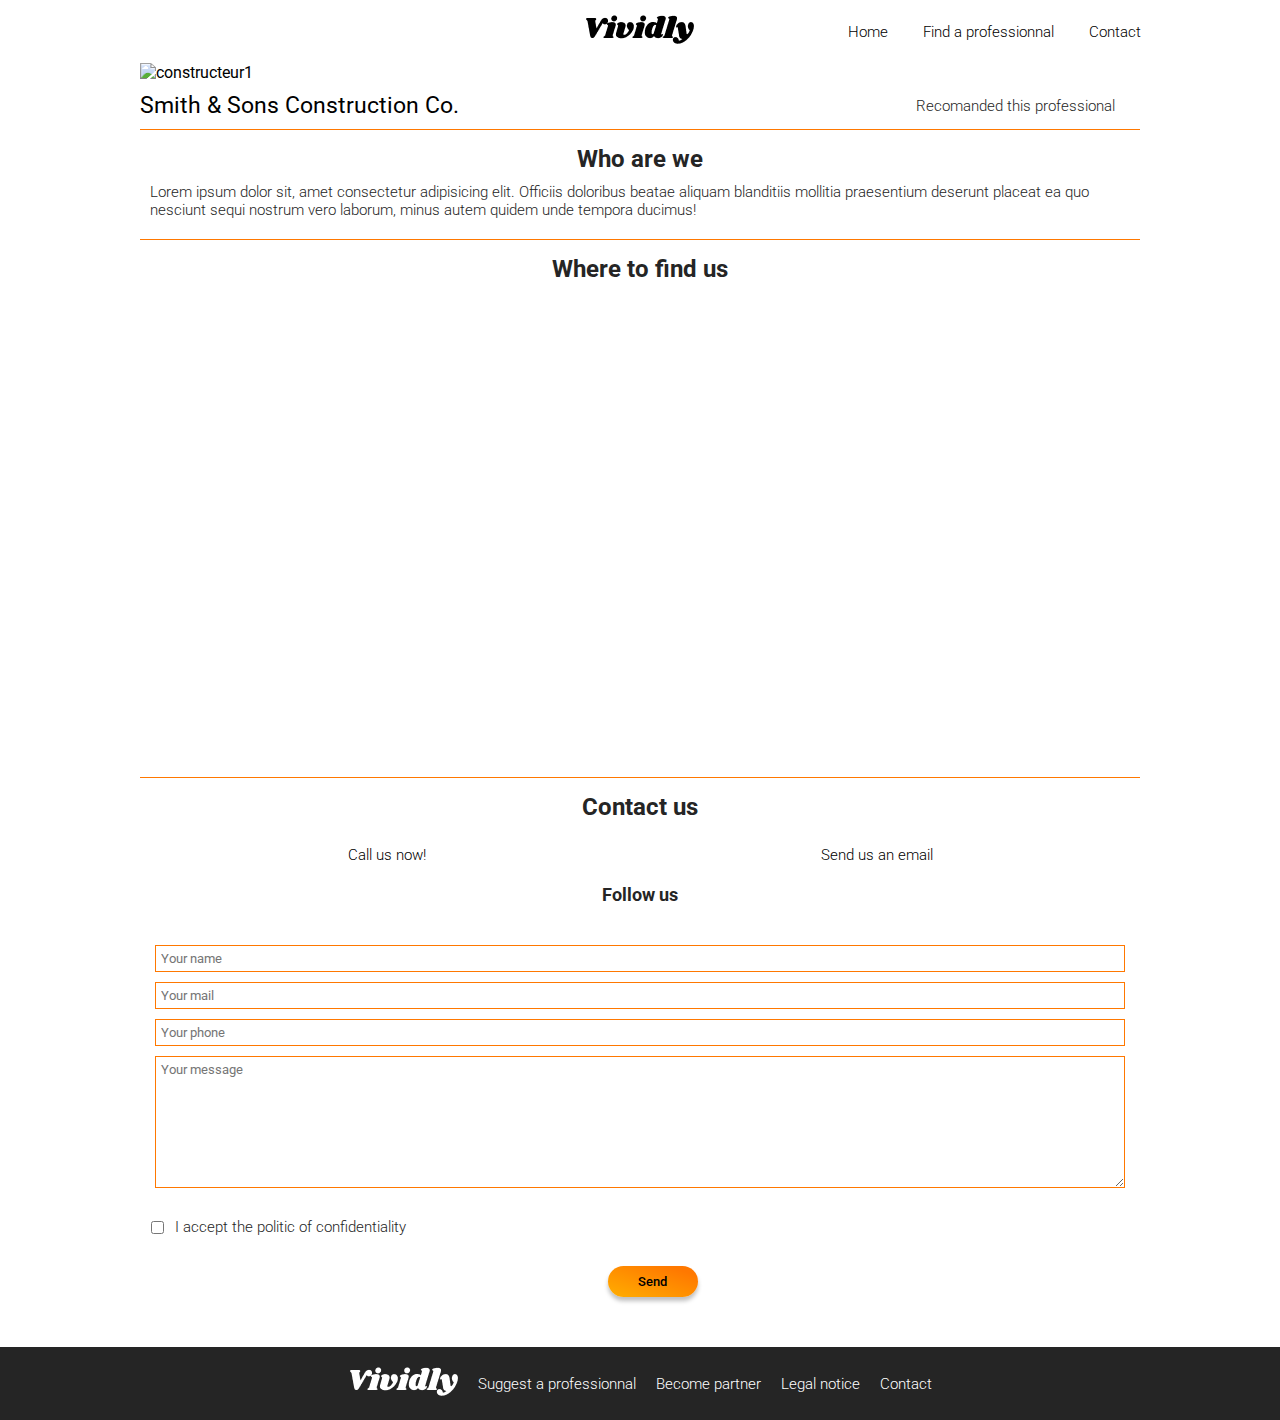
==== constructeur1.html @ 5f2b495a "Fin du html css avant la correction" ====
<!DOCTYPE html>
<html lang="en">
<head>
    <meta charset="UTF-8">
    <meta name="viewport" content="width=device-width, initial-scale=1.0">
    <script src="https://kit.fontawesome.com/7330c9e80c.js" crossorigin="anonymous"></script>
    <link rel="stylesheet" href="css/constructeur.css">
    <title>Constructeur1</title>
</head>
<body>
    <header>
        <a href="index.html" class="arrowLeft"><i class="fa-solid fa-arrow-left"></i></a>
        <a href="index.html"><img src="img/Logo.png" alt="Logo"></a>
        <nav>
            <ul id="submenu">
                <a href="#"><li>Home</li></a>
                <a href="#"><li>Find a professionnal</li></a>
                <a href="#"><li>Contact</li></a>
            </ul>
        </nav>
        <div class="burger_menu">
            <i class="fa-solid fa-bars"></i>
        </div>
    </header>

    <main>
        <section id="section1">
            <img src="img/constructeur1.jpg" alt="constructeur1">
            <div>
                <h1>Smith & Sons Construction Co.</h1>
                <p>Recomanded this professional</p>
                <input type="checkbox" id="toggle4" class="toggle-input">
                <label for="toggle4">
                    <i class="fa-regular fa-thumbs-up"></i>
                </label>
            </div>
        </section>

        <section id="section2">
            <h2>Who are we</h2>
            <p>Lorem ipsum dolor sit, amet consectetur adipisicing elit. Officiis doloribus beatae aliquam blanditiis mollitia praesentium deserunt placeat ea quo nesciunt sequi nostrum vero laborum, minus autem quidem unde tempora ducimus!</p>
        </section>

        <section id="section3">
            <h2>Where to find us</h2>
            <iframe src="https://www.google.com/maps/embed?pb=!1m18!1m12!1m3!1d7728931.209293088!2d-108.94866943359374!3d18.936165465210617!2m3!1f0!2f0!3f0!3m2!1i1024!2i768!4f13.1!3m3!1m2!1s0x85cddff4d437faa5%3A0xdcc80308a81fa197!2sMcDonald&#39;s!5e0!3m2!1sen!2sfr!4v1714729388236!5m2!1sen!2sfr" width="600" height="450" style="border:0;" allowfullscreen="" loading="lazy" referrerpolicy="no-referrer-when-downgrade"></iframe>    
        </section>

        <section id="section4">
            <h2>Contact us</h2>
            <div>
                <article id="Cs">
                    <a href="#"><i class="fa-solid fa-phone"></i>Call us now!</a>
                    <a href="#"><i class="fa-solid fa-envelope"></i>Send us an email</a>
                </article>
                <h3>Follow us</h3>
                <article id="So">
                    <a href="#"><i class="fa-brands fa-twitter"></i></a>
                    <a href="#"><i class="fa-brands fa-linkedin"></i></a>
                    <a href="#"><i class="fa-brands fa-facebook"></i></a>
                </article>
                <article>
                    <form action="#">
                        <input type="text" name="name" id="user_name" placeholder="Your name">
                        <input type="email" name="email" id="user_mail" placeholder="Your mail">
                        <input type="number" name="number" id="user_number" placeholder="Your phone">
                        <textarea name="textarea" id="user_comment" cols="30" rows="8" placeholder="Your message"></textarea>
                </article>
                <article>
                        <input type="checkbox" name="checkbox" id="checkbox" required>
                        <p>I accept the politic of confidentiality</p>
                        <input type="submit" name="submit" id="submit" value="Send">
                    </form>
                </article>
            </div>
        </section>
    </main>

    <footer>
        <div>
            <a href="#"><img src="img/Logo.png" alt="Logo"></a>
            <ul>
                <a href="#"><li>Suggest a professionnal</li></a>
                <a href="#"><li>Become partner</li></a>
                <a href="#"><li>Legal notice</li></a>
                <a href="#"><li>Contact</li></a>
            </ul>
        </div>
    </footer>
</body>
</html>
---- css/constructeur.css ----
/* Fonts */
@import url('https://fonts.googleapis.com/css2?family=Open+Sans:ital,wght@0,300..800;1,300..800&family=Roboto:ital,wght@0,100;0,300;0,400;0,500;0,700;0,900;1,100;1,300;1,400;1,500;1,700;1,900&display=swap');
@import url('https://fonts.googleapis.com/css2?family=Open+Sans:ital,wght@0,300..800;1,300..800&family=Roboto:ital,wght@0,100;0,300;0,400;0,500;0,700;0,900;1,100;1,300;1,400;1,500;1,700;1,900&family=Shrikhand&display=swap');

/* Général */


*{
    margin: 0;
    scroll-behavior: smooth;   
    font-family: var(--fontro);
}

:root {
    --halfblack:#252525; 
    --orange: #ff7800; 
    --yellow: #ffae00; 
     --black:#000; 
    --white:#fff;
    --fontro: "Roboto";
    --fontsh: "Shrikhand";
    --bgcButton:linear-gradient(198.58deg, #FF7800 15.56%, #FFAE00 100%);
}

h1 {
    color: var(--black);
    font-weight: 400;
    font-size: 23px;
}

h2 {
    font-size: 24px;
    font-weight: 700;
    color:var(--halfblack)
}


h3 {
    font-size: 18px;
    font-weight: 700;
    color: var(--halfblack);
}

p {
    font-size: 15px;
    font-weight: 300;
    color: var(--halfblack);
}

ul {
    list-style: none;
    padding: 0;
}

a {
    color: var(--white);
    font-size: 15px;
    font-weight: 300;
    text-decoration: none;
}

/* Header */

header {
    display: grid;
    align-items: center;
    grid-template-columns: 0fr 1fr 0fr;
    justify-items: center;
    padding: 20px;
}

header > a.arrowLeft > i{
    color: var(--black);
}

nav {
    display: none;
}

/* Footer */

footer div{
    background-color: var(--halfblack);
    padding: 10px;
}

footer img {
    filter: invert(1);
    margin-right: 20px;
}

footer li {
    margin-bottom: 10px;
}

/* Section1 */

#section1 img {
    width: 100%;
    height: 300px;
    margin-bottom: 10px;
    object-fit: cover;
}

#section1 > div {
    position: relative;
}

#section1 > div > h2 {
    font-size: 21px;
    margin: 0px 14px 10px 14px
}

#section1 > div > p {
    padding-bottom: 15px;
    margin: 15px 10px 0px 10px;
    border-top: 1px solid var(--orange);
    padding-top: 15px
}


.fa-regular{
    cursor: pointer;
    position: absolute;
    bottom: 15px;
    right: 15px;
}

#toggle:checked + label .fa-regular{
    color: var(--black);
    font-weight: 700;
}
#toggle1{
    display: none;
}
#toggle1:checked + label .fa-regular{
    color: var(--black);
    font-weight: 700;
}
#toggle2{
    display: none;
}
#toggle2:checked + label .fa-regular{
    color: var(--black);
    font-weight: 700;
}
#toggle3{
    display: none;
}
#toggle3:checked + label .fa-regular{
    color: var(--black);
    font-weight: 700;
}
#toggle4{
    display: none;
}
#toggle4:checked + label .fa-regular{
    color: var(--black);
    font-weight: 700;
}


/* Section2 */

#section2> h2  {
    border-top: 1px solid var(--orange);
    padding: 15px 10px 10px 10px;
}

#section2 > p {
    margin: 0px 10px 20px 10px;
}


/* Section3 */

#section3 {
    margin-bottom: 20px;
}

#section3 > h2 {
    border-top: 1px solid var(--orange);
    padding: 15px 10px 20px 10px;
}

#section3 > iframe {
    width: 100%;
}

/* Section4 */

#section4 > h2 {
    border-top: 1px solid var(--orange);
    padding: 15px 10px 10px 10px;
}

#Cs  {
    display: grid;
    gap: 10px;
    margin: 15px;
}

#Cs> a > i {
    color: var(--yellow);
    position: relative;
    right: 3px;
}

#So > a > i {
    font-size: 20px;
}

#section4 > div > article > a {
    color: var(--black);
}

#section4 > div > article > a:hover {
    color: var(--yellow);
}

#section4 > div > a:nth-child(1)::before{
    content: \f095;
}

#section4 > div > a:nth-child(2)::before{
    content: \f0e0;
}

#section4 > div > h3 {
    margin: 10px;
}



#So {
    display: grid;
    grid-template-columns: 1fr 1fr 1fr;
    justify-items: center;
}

#So > a > i:hover {
    color: var(--orange);
}

#section4 > div > article:nth-child(4) form {
    display: grid;
    gap: 10px;
    margin: 20px 15px 30px 15px
}

#section4 > div > article > form > input,
#section4 > div > article > form > textarea{
    border: 1px solid var(--orange);
    padding: 5px;
}


#section4 > div > article:nth-child(5){
    display: grid;
    grid-template-columns: 15px 1fr;
    align-items: center;
    gap: 10px;
    margin: 10px;
}


#submit {
    padding: 8px;
    background: var(--bgcButton);
    border: none;
    border-radius: 18px;
    box-shadow: rgba(0, 0, 0, 0.25) 0px 4px 4px 0;
    width: 90px;
    color: var(--black);
    margin: 20px 0px 40px 0px;
    text-align: center;
    font-weight: 500;
    cursor: pointer;
    grid-column: 2;
    justify-self: center;
}



@media (min-width: 768px) {

    #section1 > h1 {
        font-size: 28px;
    }

    #section1 > div {
       display: grid;
       grid-template-columns: 2fr 1fr;
       align-items: center;
       margin-bottom: 10px;
    }

    #section1 > div > p {
        padding: 0px;
        margin: 0px;
        border: none;
        text-align: center;
    }

    #section1 > div > label > i {
        bottom: 8px;
    }

    #section1 > div > label > i {
        right: 5px;
    }

    #section2 > h2,
    #section3 > h2,
    #section4 > h2,
    #section4 > div > h3 {
        text-align: center;
    }

    #section4 > div > h3 {
        margin: 20px;
    }

    #Cs {
        display: flex;
        place-content: center;
        justify-content: space-around;
    }
}


@media (min-width: 1024px) {

    header {
        display: grid;
        grid-template-columns: 1fr 1fr 1fr;
        padding: 15px;
    }
    
    header > div {
        display: none;
    }

    nav {
        display: block;
        justify-self: start;
    }
    header > a.arrowLeft > i {
        position: absolute;
        left: 125px;
        top: 22px;
    }

    #section1 > h1 {
        font-size: 28px;
    }

    main {
        max-width: 1000px;
        margin: auto;
    }


    #submenu {
        display: flex;
        gap: 35px;
    }
    
    #submenu > a > li {
        color: var(--black);
    }

    #section1 > div > p {
        text-align: center;
    }

    #section1 > div {
        display: grid;
        grid-template-columns: 3fr 1fr;
        align-items: center;
        margin-bottom: 10px;
    }

    #section4 > div > h3 {
        margin: 20px;
    }

    footer > div {
        display: flex;
        justify-content: center;
        padding: 20px;
    }
    footer > div > ul {
        display: flex;
        align-items: center;
        gap: 20px;
    }

    footer > div > ul > a > li {
        margin: 0px;
    }

    footer > div > h2 {
        margin: 0px 15px 0px 0px;
    }
}
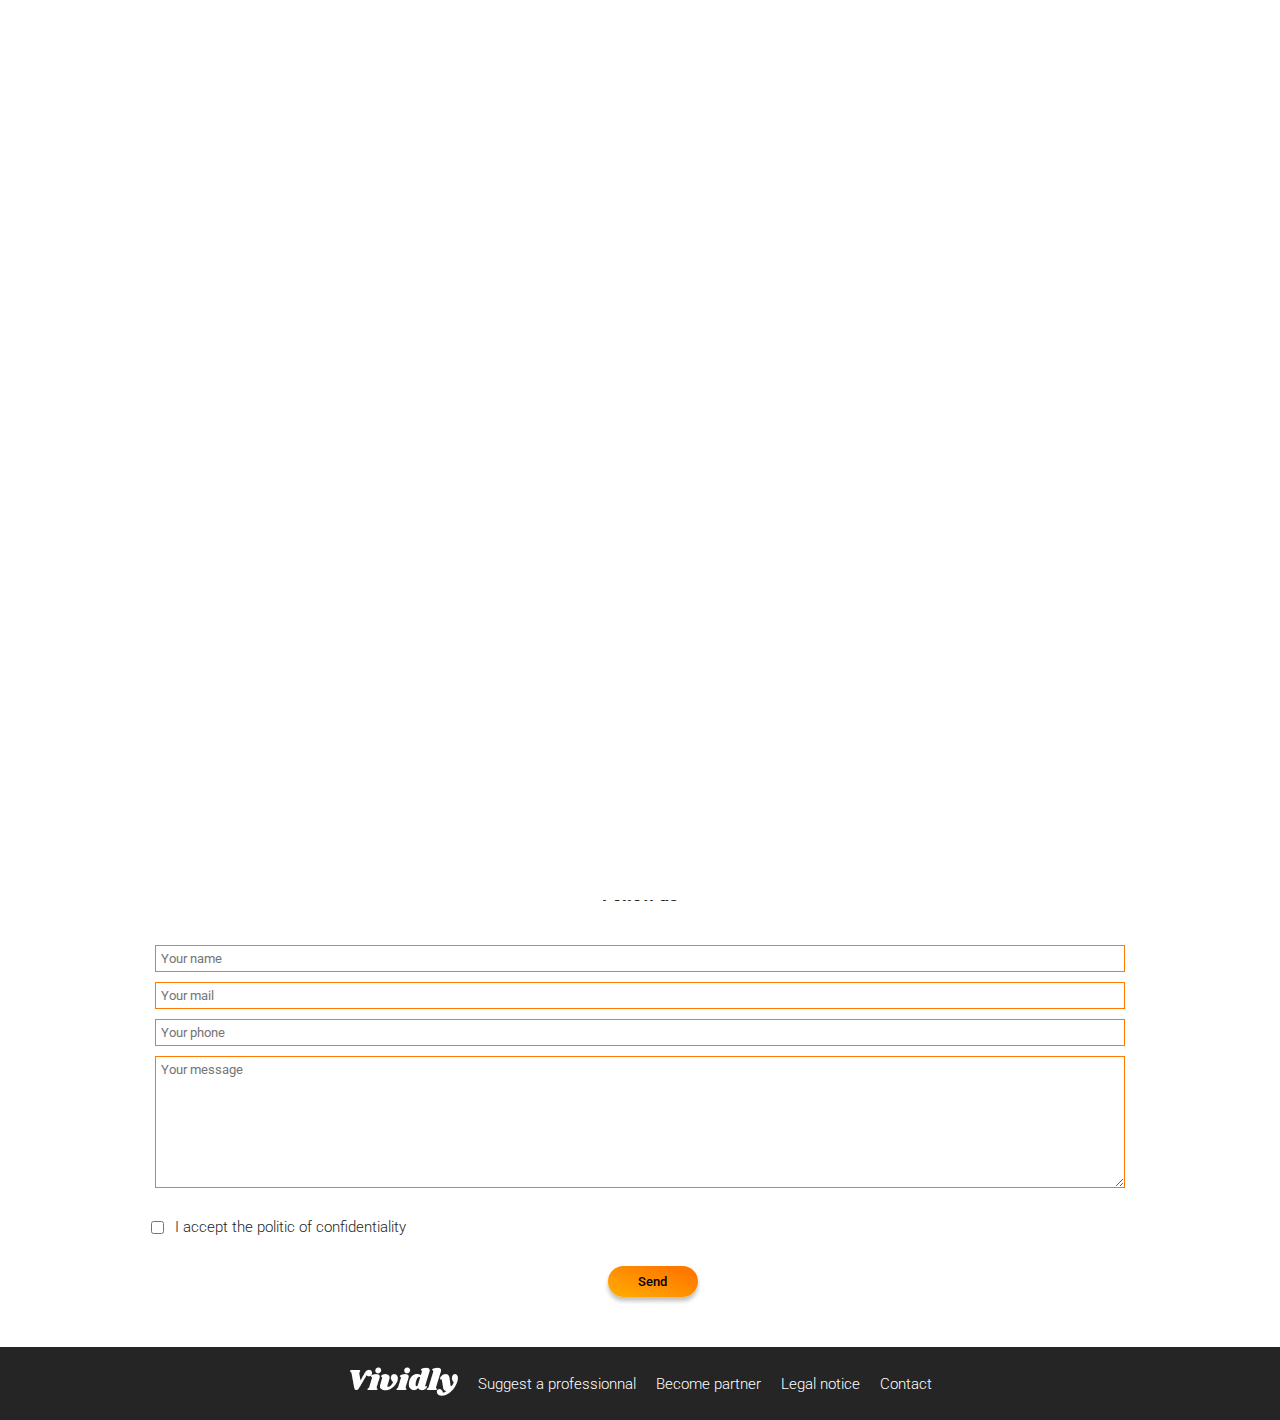
==== commit a11efeba: "Fix section3" ====
--- a/constructeur1.html
+++ b/constructeur1.html
@@ -8,6 +8,7 @@
     <title>Constructeur1</title>
 </head>
 <body>
+    <div class="fade-out"></div>
     <header>
         <a href="index.html" class="arrowLeft"><i class="fa-solid fa-arrow-left"></i></a>
         <a href="index.html"><img src="img/Logo.png" alt="Logo"></a>
--- a/css/constructeur.css
+++ b/css/constructeur.css
@@ -22,6 +22,23 @@
     --bgcButton:linear-gradient(198.58deg, #FF7800 15.56%, #FFAE00 100%);
 }
 
+.fade-out {
+    position: fixed;
+    width: 100%;
+    height: 100%;
+    background-color: var(--white);
+    z-index: 9999; 
+    animation: fadeOutAndMoveDown 2s 1s forwards;
+}
+
+@keyframes fadeOutAndMoveDown {
+    to {
+        opacity: 0;
+        visibility: hidden;
+        transform: translateY(100%)
+    }
+}
+
 h1 {
     color: var(--black);
     font-weight: 400;
@@ -57,6 +74,10 @@
     font-size: 15px;
     font-weight: 300;
     text-decoration: none;
+}
+
+a:hover {
+    color: var(--orange);
 }
 
 /* Header */
@@ -76,6 +97,11 @@
 nav {
     display: none;
 }
+
+#submenu > a > li:hover {
+    color: var(--orange);
+}
+
 
 /* Footer */
 
@@ -403,4 +429,5 @@
     footer > div > h2 {
         margin: 0px 15px 0px 0px;
     }
+
 }